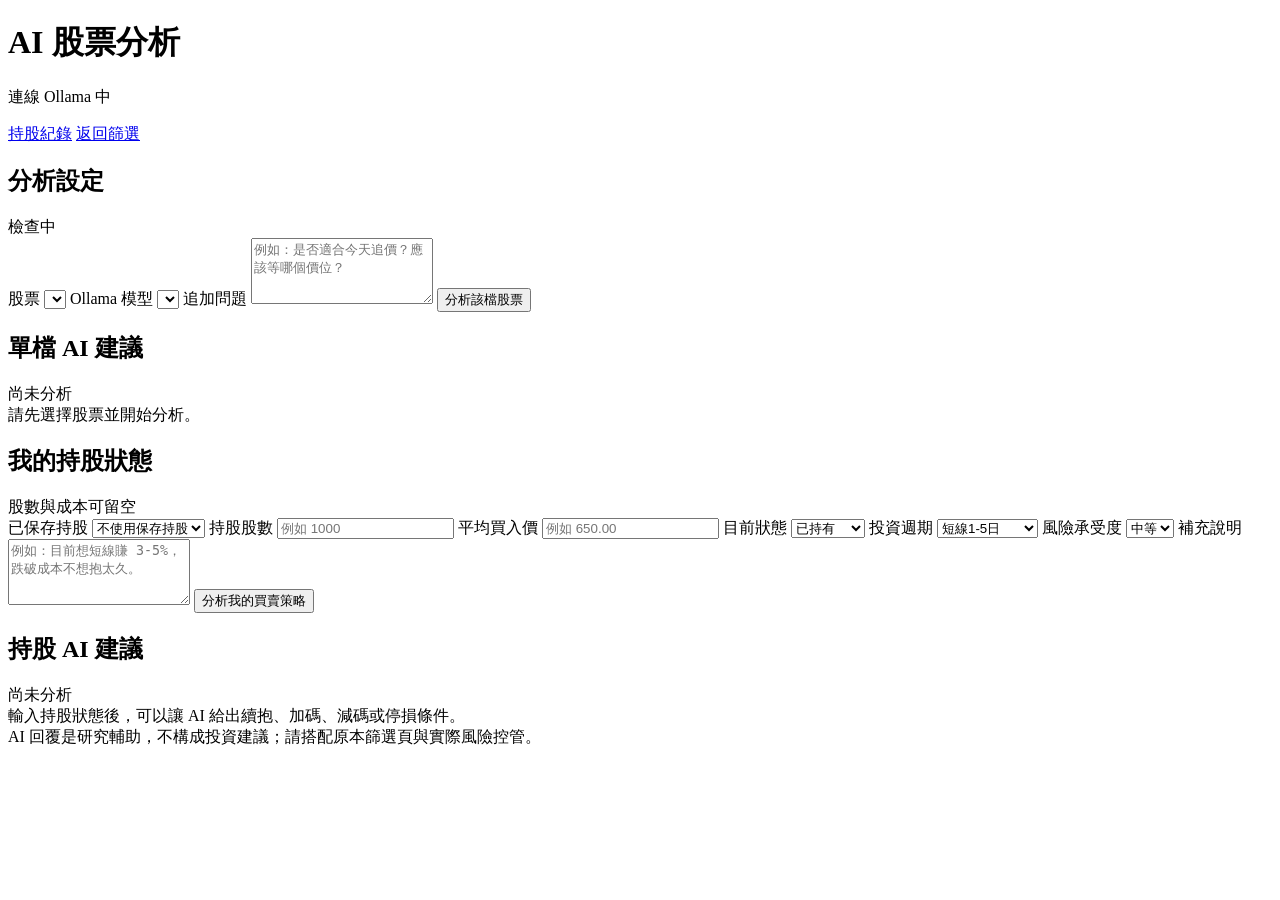
==== static/ai.html @ 08bbba56 "first commit" ====
<!doctype html>
<html lang="zh-Hant">
  <head>
    <meta charset="utf-8" />
    <meta name="viewport" content="width=device-width, initial-scale=1" />
    <title>AI 股票分析</title>
    <link rel="stylesheet" href="/styles.css" />
  </head>
  <body>
    <header class="topbar">
      <div>
        <h1>AI 股票分析</h1>
        <p id="aiMeta">連線 Ollama 中</p>
      </div>
      <div class="actions">
        <a class="buttonLink secondary" href="/portfolio.html">持股紀錄</a>
        <a class="buttonLink secondary" href="/">返回篩選</a>
      </div>
    </header>

    <main class="aiLayout">
      <section class="aiControlPanel">
        <div class="panelHead">
          <h2>分析設定</h2>
          <span id="ollamaStatus">檢查中</span>
        </div>
        <div class="aiForm">
          <label>
            股票
            <select id="stockSelect"></select>
          </label>
          <label>
            Ollama 模型
            <select id="modelSelect"></select>
          </label>
          <label>
            追加問題
            <textarea id="stockQuestion" rows="4" placeholder="例如：是否適合今天追價？應該等哪個價位？"></textarea>
          </label>
          <button id="stockAnalyzeBtn" type="button">分析該檔股票</button>
        </div>
      </section>

      <section class="aiOutputPanel">
        <div class="panelHead">
          <h2>單檔 AI 建議</h2>
          <span id="stockOutputMeta">尚未分析</span>
        </div>
        <div id="stockOutput" class="aiOutput aiOutputMessage">請先選擇股票並開始分析。</div>
      </section>

      <section class="aiControlPanel">
        <div class="panelHead">
          <h2>我的持股狀態</h2>
          <span>股數與成本可留空</span>
        </div>
        <div class="aiForm">
          <label>
            已保存持股
            <select id="savedPositionSelect">
              <option value="">不使用保存持股</option>
            </select>
          </label>
          <label>
            持股股數
            <input id="sharesInput" type="number" min="0" step="1" placeholder="例如 1000" />
          </label>
          <label>
            平均買入價
            <input id="averageCostInput" type="number" min="0" step="0.01" placeholder="例如 650.00" />
          </label>
          <label>
            目前狀態
            <select id="positionStatus">
              <option value="已持有">已持有</option>
              <option value="準備買入">準備買入</option>
              <option value="想加碼">想加碼</option>
              <option value="想減碼">想減碼</option>
              <option value="套牢中">套牢中</option>
              <option value="獲利中">獲利中</option>
            </select>
          </label>
          <label>
            投資週期
            <select id="horizonInput">
              <option value="短線1-5日">短線1-5日</option>
              <option value="波段2-8週">波段2-8週</option>
              <option value="中長線3-12月">中長線3-12月</option>
            </select>
          </label>
          <label>
            風險承受度
            <select id="riskProfile">
              <option value="中等">中等</option>
              <option value="保守">保守</option>
              <option value="積極">積極</option>
            </select>
          </label>
          <label>
            補充說明
            <textarea id="positionNotes" rows="4" placeholder="例如：目前想短線賺 3-5%，跌破成本不想抱太久。"></textarea>
          </label>
          <button id="positionAnalyzeBtn" type="button">分析我的買賣策略</button>
        </div>
      </section>

      <section class="aiOutputPanel">
        <div class="panelHead">
          <h2>持股 AI 建議</h2>
          <span id="positionOutputMeta">尚未分析</span>
        </div>
        <div id="positionOutput" class="aiOutput aiOutputMessage">輸入持股狀態後，可以讓 AI 給出續抱、加碼、減碼或停損條件。</div>
      </section>
    </main>

    <footer>
      AI 回覆是研究輔助，不構成投資建議；請搭配原本篩選頁與實際風險控管。
    </footer>

    <script src="/ai.js"></script>
  </body>
</html>
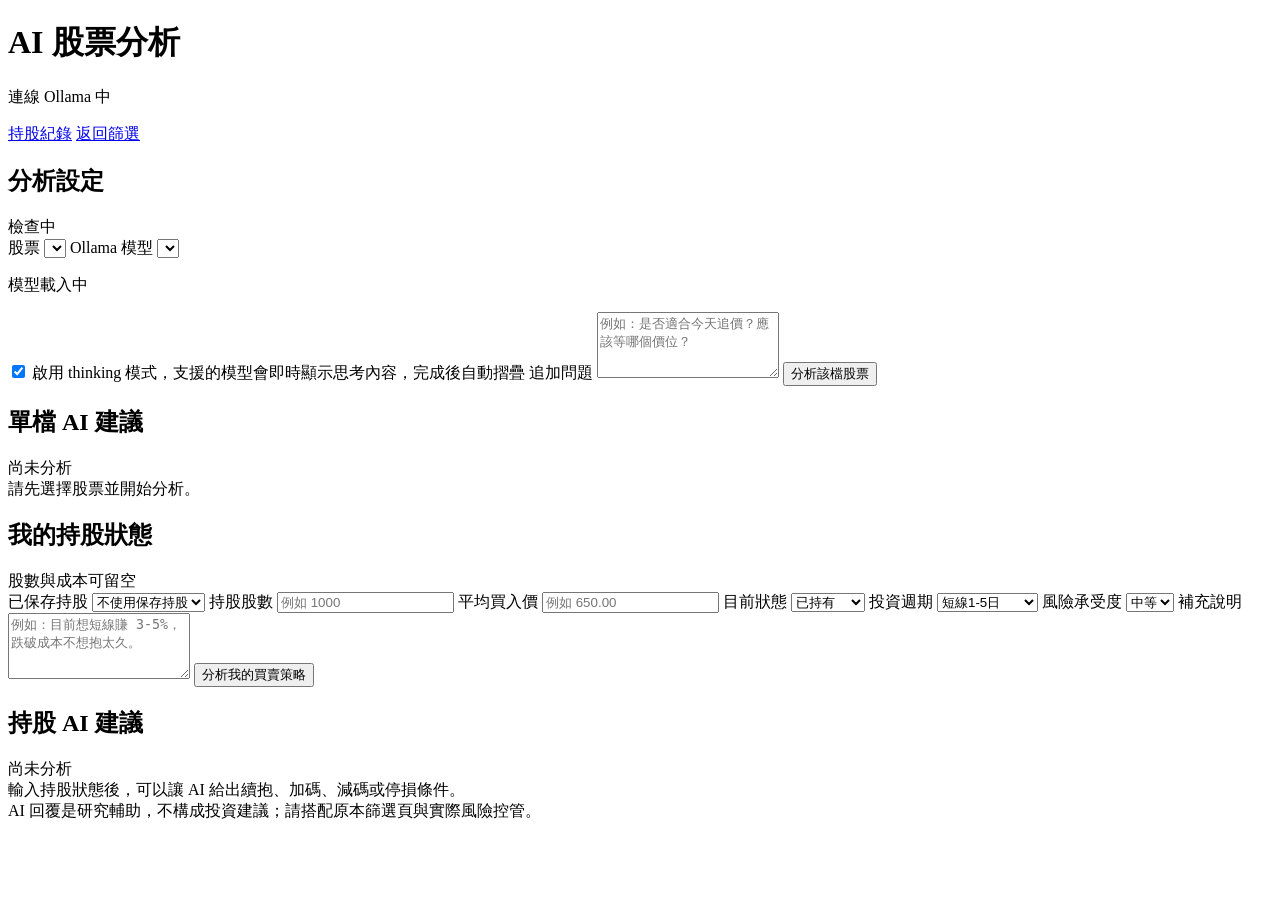
==== commit 6935458d: "Add Ollama model streaming controls" ====
--- a/static/ai.html
+++ b/static/ai.html
@@ -32,6 +32,11 @@
           <label>
             Ollama 模型
             <select id="modelSelect"></select>
+          </label>
+          <p id="modelHint" class="fieldHint">模型載入中</p>
+          <label class="checkboxRow">
+            <input id="thinkingToggle" type="checkbox" checked />
+            <span>啟用 thinking 模式，支援的模型會即時顯示思考內容，完成後自動摺疊</span>
           </label>
           <label>
             追加問題
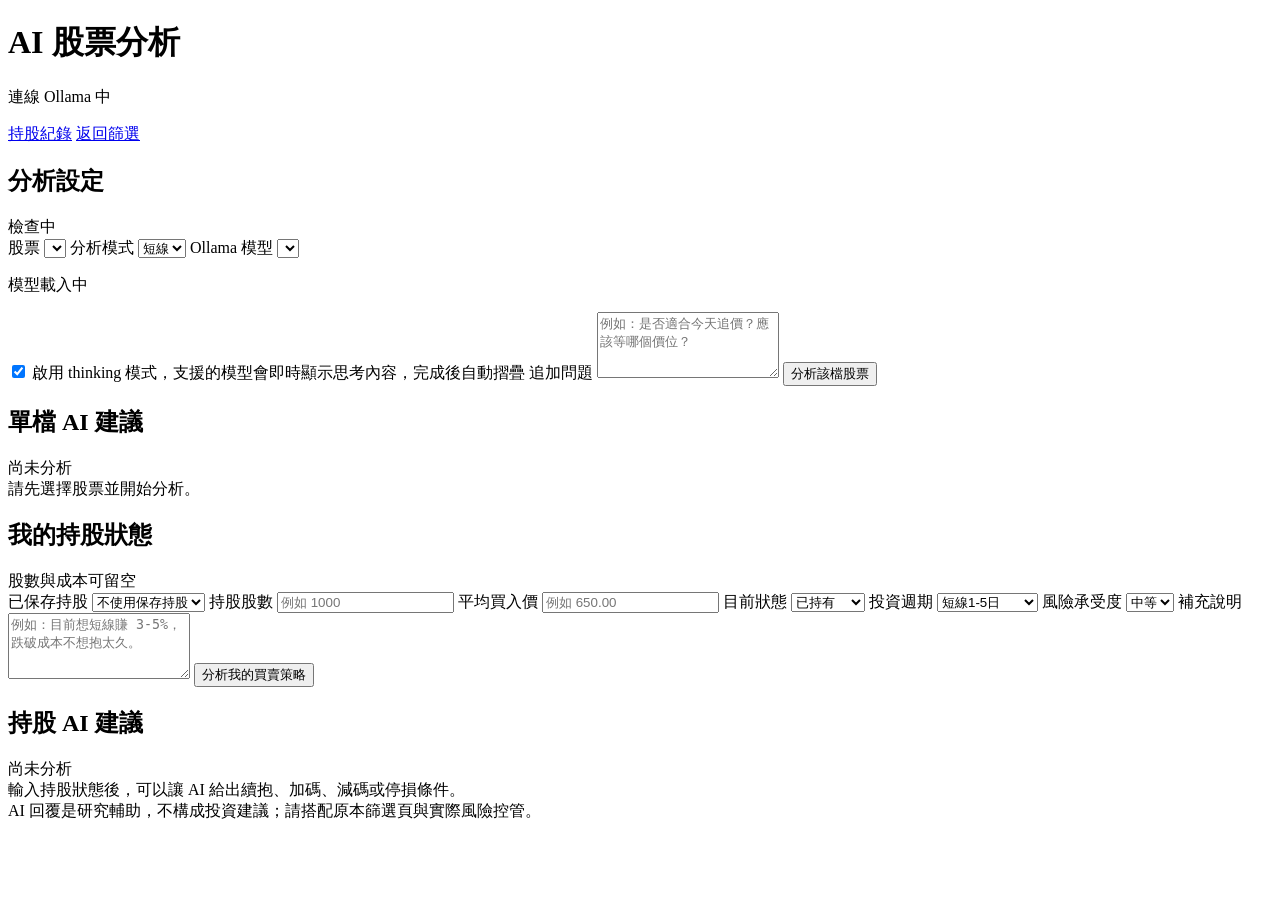
==== commit 4147e84d: "Add multi-horizon analysis modes" ====
--- a/static/ai.html
+++ b/static/ai.html
@@ -28,6 +28,14 @@
           <label>
             股票
             <select id="stockSelect"></select>
+          </label>
+          <label>
+            分析模式
+            <select id="analysisModeSelect">
+              <option value="short">短線</option>
+              <option value="swing">波段</option>
+              <option value="long">長線</option>
+            </select>
           </label>
           <label>
             Ollama 模型
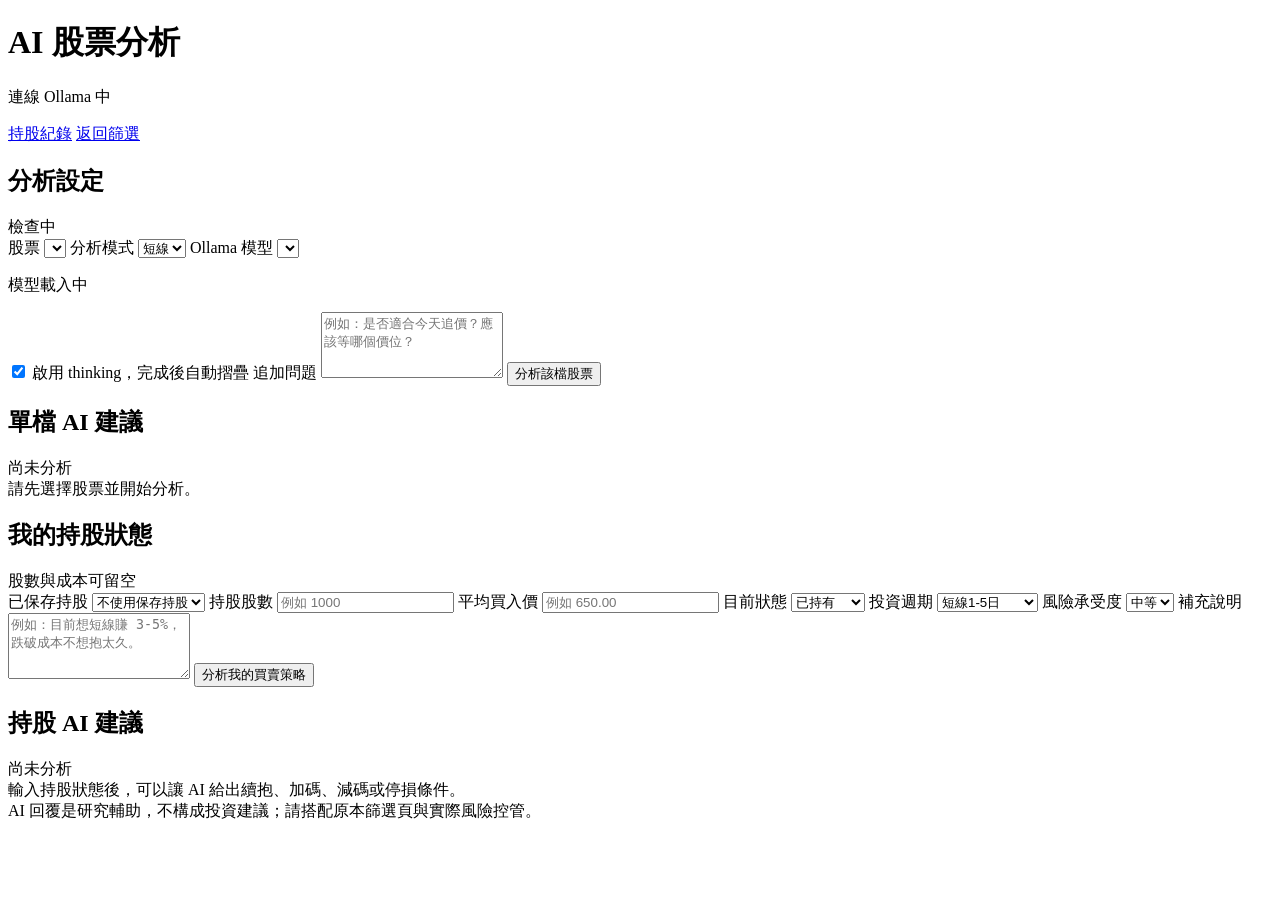
==== commit c8adcd71: "Improve mobile layout and LAN startup" ====
--- a/static/ai.html
+++ b/static/ai.html
@@ -44,7 +44,7 @@
           <p id="modelHint" class="fieldHint">模型載入中</p>
           <label class="checkboxRow">
             <input id="thinkingToggle" type="checkbox" checked />
-            <span>啟用 thinking 模式，支援的模型會即時顯示思考內容，完成後自動摺疊</span>
+            <span>啟用 thinking，完成後自動摺疊</span>
           </label>
           <label>
             追加問題
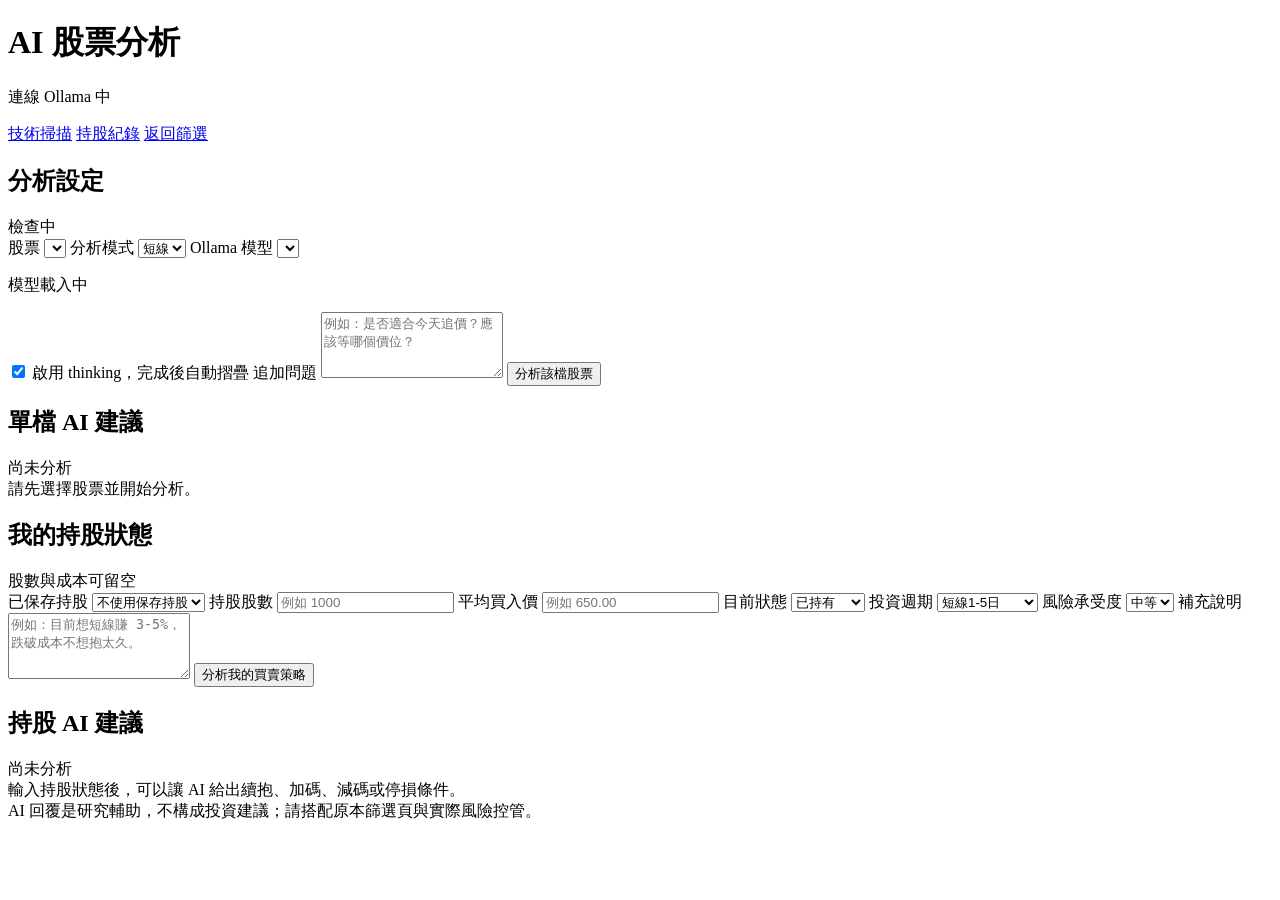
==== commit 2e4382a4: "Add direct API technical scan page" ====
--- a/static/ai.html
+++ b/static/ai.html
@@ -13,6 +13,7 @@
         <p id="aiMeta">連線 Ollama 中</p>
       </div>
       <div class="actions">
+        <a class="buttonLink secondary" href="/technical-scan.html">技術掃描</a>
         <a class="buttonLink secondary" href="/portfolio.html">持股紀錄</a>
         <a class="buttonLink secondary" href="/">返回篩選</a>
       </div>
